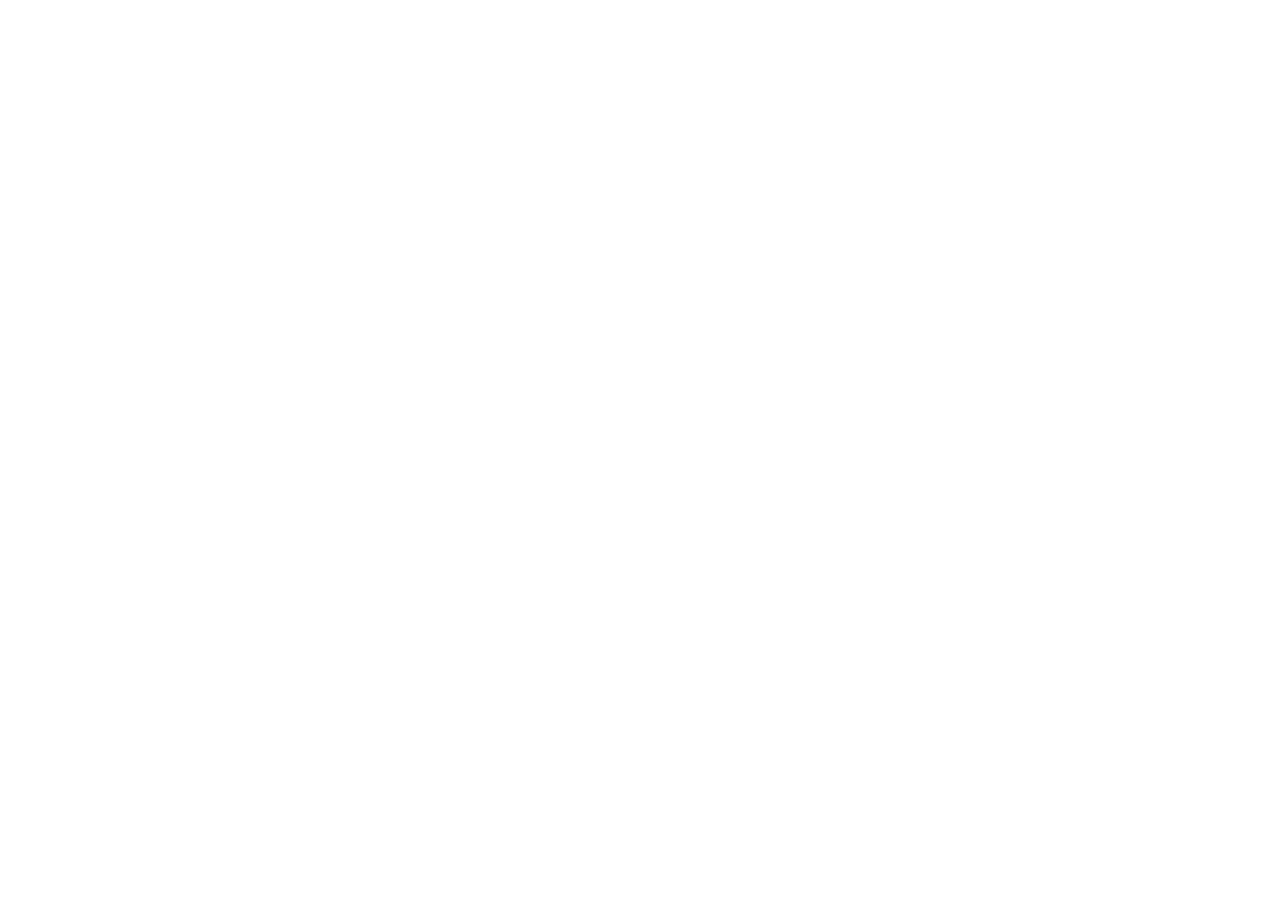
==== js_base/index.html @ bad4f34e "simple tasks" ====
<!DOCTYPE html>
<html lang="en">
<head>
    <meta charset="UTF-8">
    <meta http-equiv="X-UA-Compatible" content="IE=edge">
    <meta name="viewport" content="width=device-width, initial-scale=1.0">
    
    <title>Java Base</title>
    <script defer src="./assets/js/index.js" type="text/javascript"></script>
</head>
<body>
    
<!-- <script src="./assets/js/index.js"></script> -->
</body>
</html>
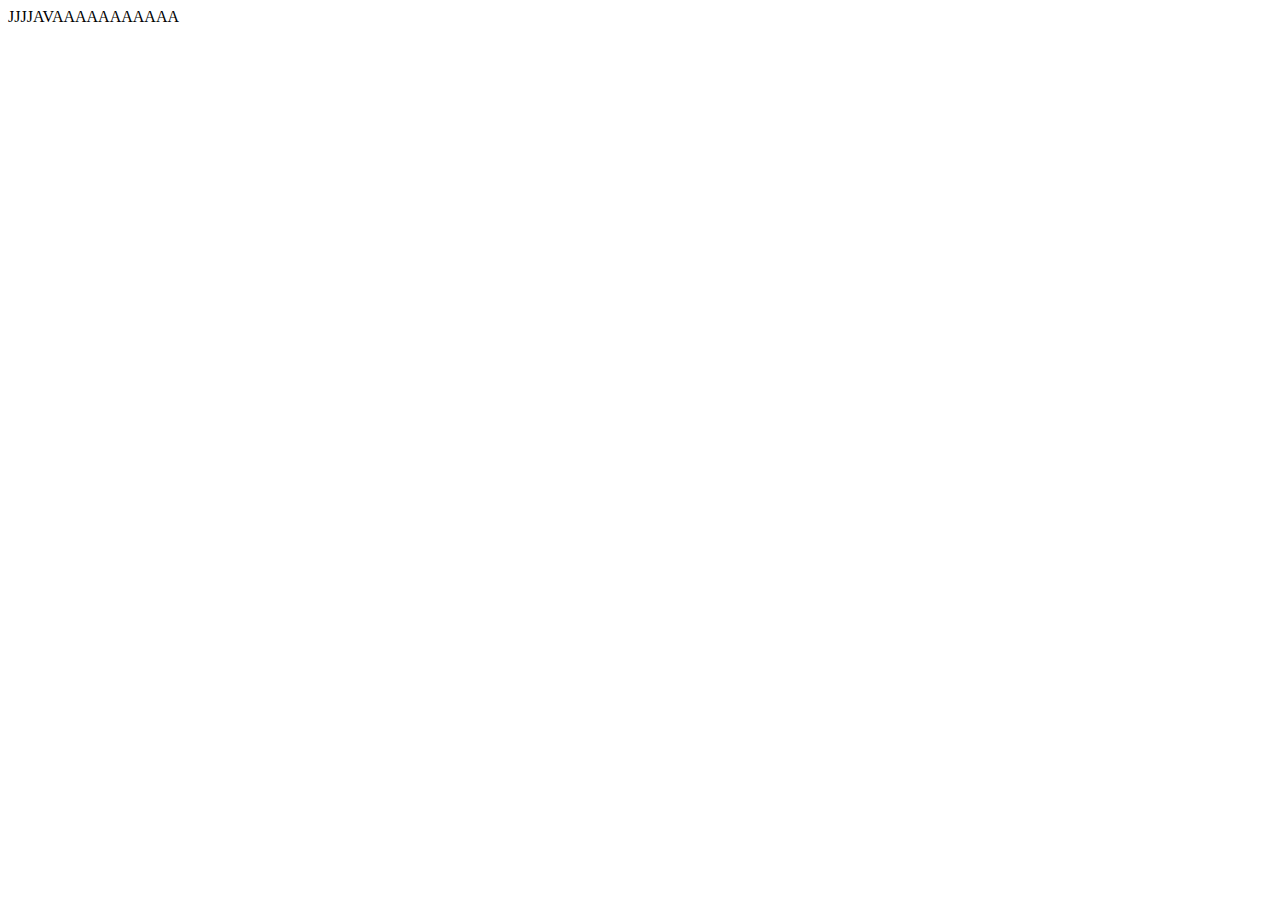
==== commit df9d0ae9: "java base" ====
--- a/js_base/index.html
+++ b/js_base/index.html
@@ -9,7 +9,7 @@
     <script defer src="./assets/js/index.js" type="text/javascript"></script>
 </head>
 <body>
-    
+    JJJJAVAAAAAAAAAAA
 <!-- <script src="./assets/js/index.js"></script> -->
 </body>
 </html>